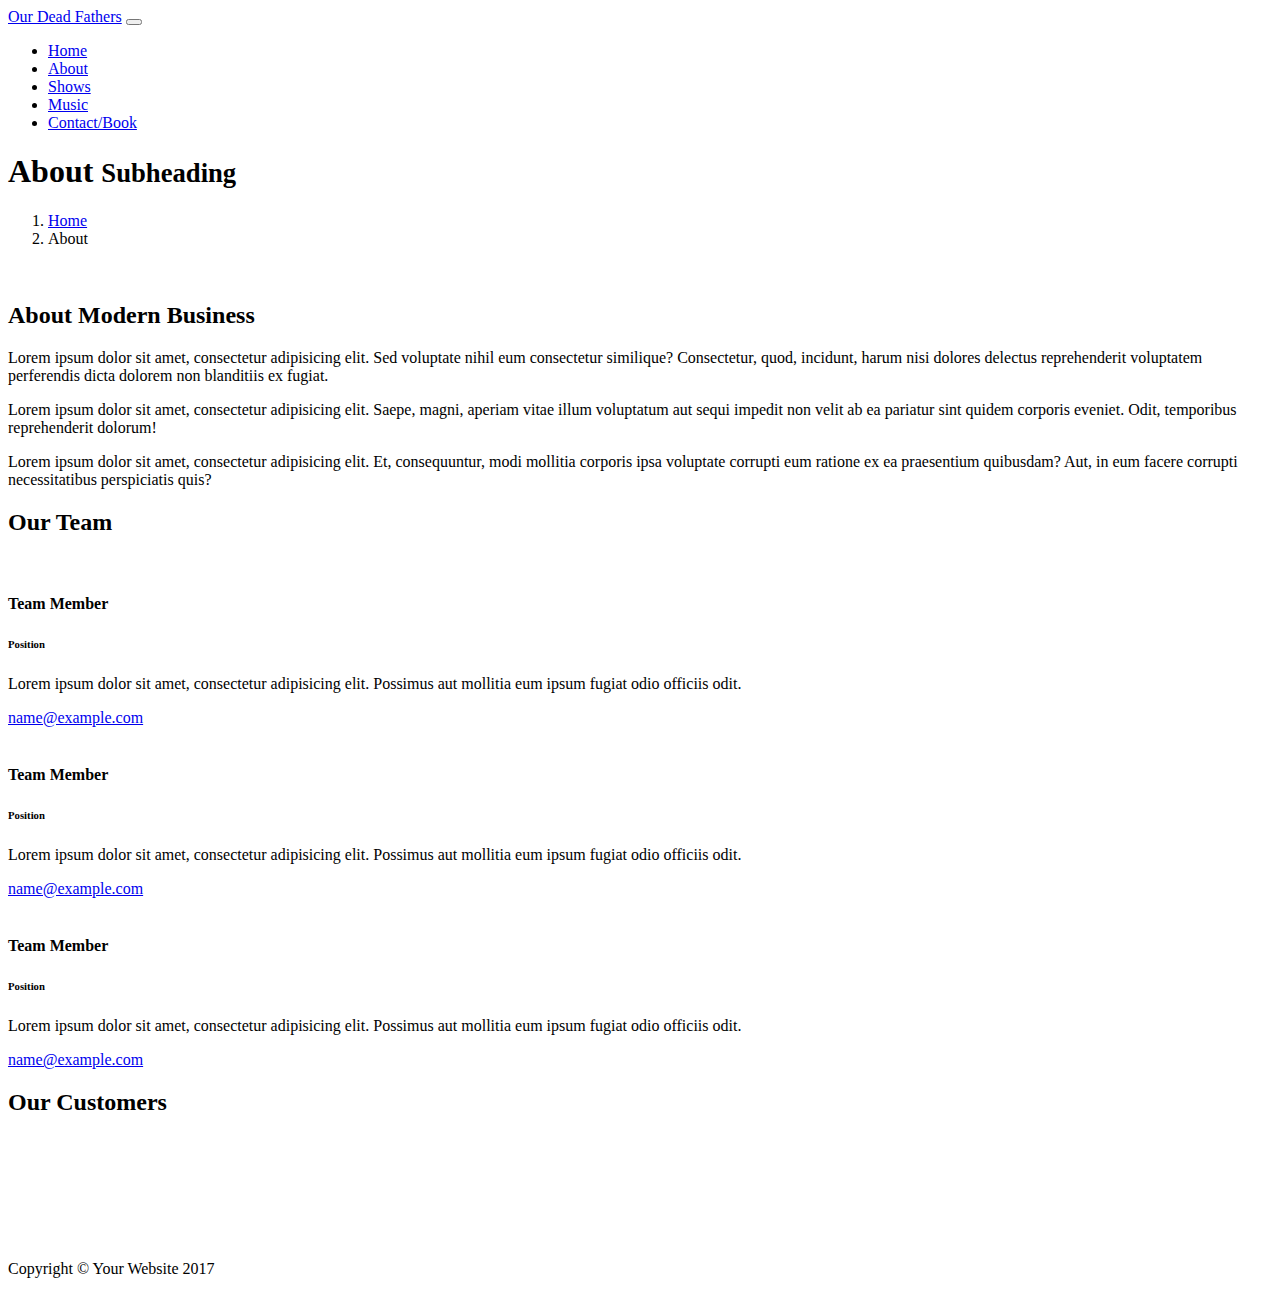
==== about.html @ 5acaf249 "added navigation and carousel" ====
<!DOCTYPE html>
<html lang="en">

  <head>

    <meta charset="utf-8">
    <meta name="viewport" content="width=device-width, initial-scale=1, shrink-to-fit=no">
    <meta name="description" content="About Our Dead Fathers">
    <meta name="author" content="Summer Meyer">

    <title>About ODF</title>
    <link rel="shortcut icon" href="favicon.ico" type="image/x-icon">
    <!-- Bootstrap core CSS -->
    <link href="vendor/bootstrap/css/bootstrap.min.css" rel="stylesheet">

    <!-- Custom styles for this template -->
    <link href="css/modern-business.css" rel="stylesheet">

  </head>

  <body>

    <!-- Navigation -->
  <nav class="navbar fixed-top navbar-expand-lg navbar-dark bg-dark fixed-top">
    <div class="container">
      <a class="navbar-brand" href="index.html">Our Dead Fathers</a>
      <button class="navbar-toggler navbar-toggler-right" type="button" data-toggle="collapse" data-target="#navbarResponsive" aria-controls="navbarResponsive" aria-expanded="false" aria-label="Toggle navigation">
          <span class="navbar-toggler-icon"></span>
        </button>
      <div class="collapse navbar-collapse" id="navbarResponsive">
        <ul class="navbar-nav ml-auto">
          <li class="nav-item">
            <a class="nav-link" href="index.html">Home</a>
          </li>
          <li class="nav-item active">
            <a class="nav-link" href="about.html">About</a>
          </li>
          <li class="nav-item">
            <a class="nav-link" href="shows.html">Shows</a>
          </li>
          <li class="nav-item">
            <a class="nav-link" href="music.html">Music</a>
          </li>
          <li class="nav-item">
            <a class="nav-link" href="contact.html">Contact/Book</a>
          </li>
        </ul>
      </div>
    </div>
  </nav>
  <!-- End Navigation -->

    <!-- Page Content -->
    <div class="container">

      <!-- Page Heading/Breadcrumbs -->
      <h1 class="mt-4 mb-3">About
        <small>Subheading</small>
      </h1>

      <ol class="breadcrumb">
        <li class="breadcrumb-item">
          <a href="index.html">Home</a>
        </li>
        <li class="breadcrumb-item active">About</li>
      </ol>

      <!-- Intro Content -->
      <div class="row">
        <div class="col-lg-6">
          <img class="img-fluid rounded mb-4" src="http://placehold.it/750x450" alt="">
        </div>
        <div class="col-lg-6">
          <h2>About Modern Business</h2>
          <p>Lorem ipsum dolor sit amet, consectetur adipisicing elit. Sed voluptate nihil eum consectetur similique? Consectetur, quod, incidunt, harum nisi dolores delectus reprehenderit voluptatem perferendis dicta dolorem non blanditiis ex fugiat.</p>
          <p>Lorem ipsum dolor sit amet, consectetur adipisicing elit. Saepe, magni, aperiam vitae illum voluptatum aut sequi impedit non velit ab ea pariatur sint quidem corporis eveniet. Odit, temporibus reprehenderit dolorum!</p>
          <p>Lorem ipsum dolor sit amet, consectetur adipisicing elit. Et, consequuntur, modi mollitia corporis ipsa voluptate corrupti eum ratione ex ea praesentium quibusdam? Aut, in eum facere corrupti necessitatibus perspiciatis quis?</p>
        </div>
      </div>
      <!-- /.row -->

      <!-- Team Members -->
      <h2>Our Team</h2>

      <div class="row">
        <div class="col-lg-4 mb-4">
          <div class="card h-100 text-center">
            <img class="card-img-top" src="http://placehold.it/750x450" alt="">
            <div class="card-body">
              <h4 class="card-title">Team Member</h4>
              <h6 class="card-subtitle mb-2 text-muted">Position</h6>
              <p class="card-text">Lorem ipsum dolor sit amet, consectetur adipisicing elit. Possimus aut mollitia eum ipsum fugiat odio officiis odit.</p>
            </div>
            <div class="card-footer">
              <a href="#">name@example.com</a>
            </div>
          </div>
        </div>
        <div class="col-lg-4 mb-4">
          <div class="card h-100 text-center">
            <img class="card-img-top" src="http://placehold.it/750x450" alt="">
            <div class="card-body">
              <h4 class="card-title">Team Member</h4>
              <h6 class="card-subtitle mb-2 text-muted">Position</h6>
              <p class="card-text">Lorem ipsum dolor sit amet, consectetur adipisicing elit. Possimus aut mollitia eum ipsum fugiat odio officiis odit.</p>
            </div>
            <div class="card-footer">
              <a href="#">name@example.com</a>
            </div>
          </div>
        </div>
        <div class="col-lg-4 mb-4">
          <div class="card h-100 text-center">
            <img class="card-img-top" src="http://placehold.it/750x450" alt="">
            <div class="card-body">
              <h4 class="card-title">Team Member</h4>
              <h6 class="card-subtitle mb-2 text-muted">Position</h6>
              <p class="card-text">Lorem ipsum dolor sit amet, consectetur adipisicing elit. Possimus aut mollitia eum ipsum fugiat odio officiis odit.</p>
            </div>
            <div class="card-footer">
              <a href="#">name@example.com</a>
            </div>
          </div>
        </div>
      </div>
      <!-- /.row -->

      <!-- Our Customers -->
      <h2>Our Customers</h2>
      <div class="row">
        <div class="col-lg-2 col-sm-4 mb-4">
          <img class="img-fluid" src="http://placehold.it/500x300" alt="">
        </div>
        <div class="col-lg-2 col-sm-4 mb-4">
          <img class="img-fluid" src="http://placehold.it/500x300" alt="">
        </div>
        <div class="col-lg-2 col-sm-4 mb-4">
          <img class="img-fluid" src="http://placehold.it/500x300" alt="">
        </div>
        <div class="col-lg-2 col-sm-4 mb-4">
          <img class="img-fluid" src="http://placehold.it/500x300" alt="">
        </div>
        <div class="col-lg-2 col-sm-4 mb-4">
          <img class="img-fluid" src="http://placehold.it/500x300" alt="">
        </div>
        <div class="col-lg-2 col-sm-4 mb-4">
          <img class="img-fluid" src="http://placehold.it/500x300" alt="">
        </div>
      </div>
      <!-- /.row -->

    </div>
    <!-- /.container -->

    <!-- Footer -->
    <footer class="py-5 bg-dark">
      <div class="container">
        <p class="m-0 text-center text-white">Copyright &copy; Your Website 2017</p>
      </div>
      <!-- /.container -->
    </footer>

    <!-- Bootstrap core JavaScript -->
    <script src="vendor/jquery/jquery.min.js"></script>
    <script src="vendor/bootstrap/js/bootstrap.bundle.min.js"></script>

  </body>

</html>
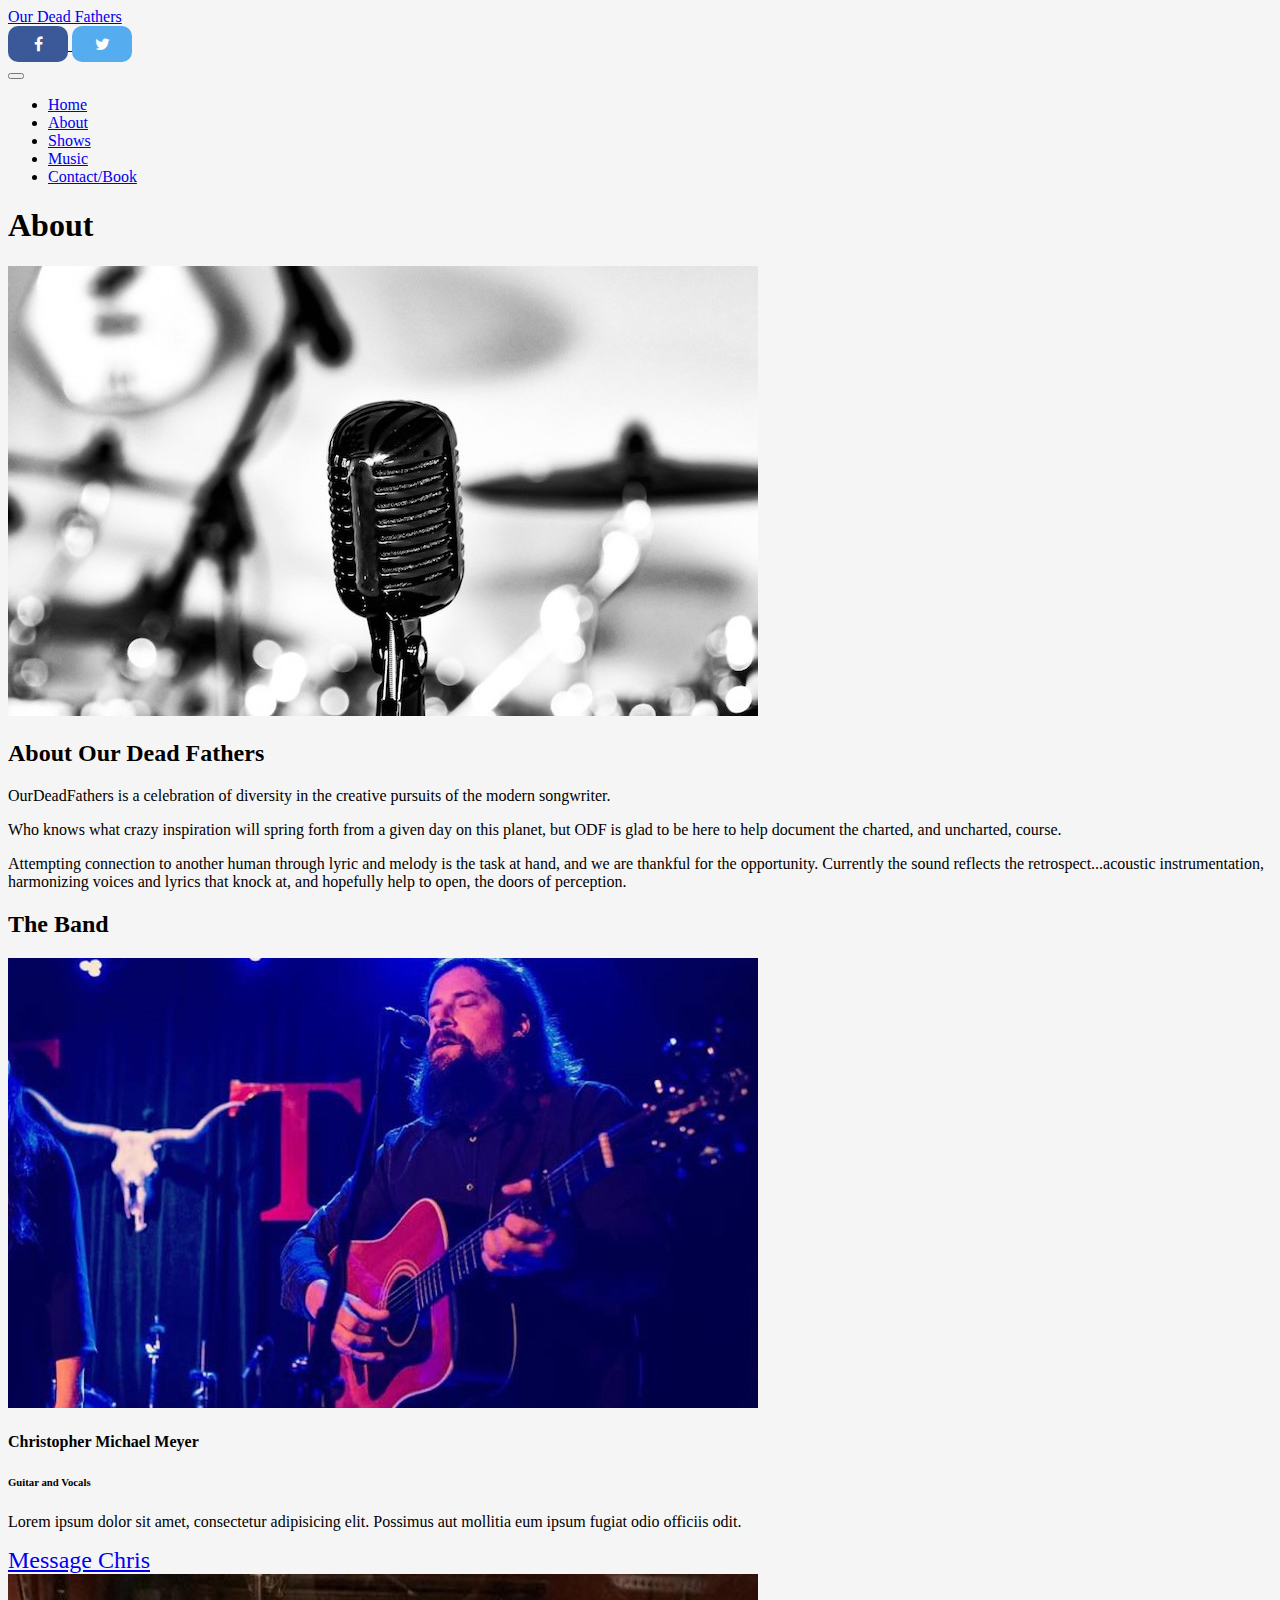
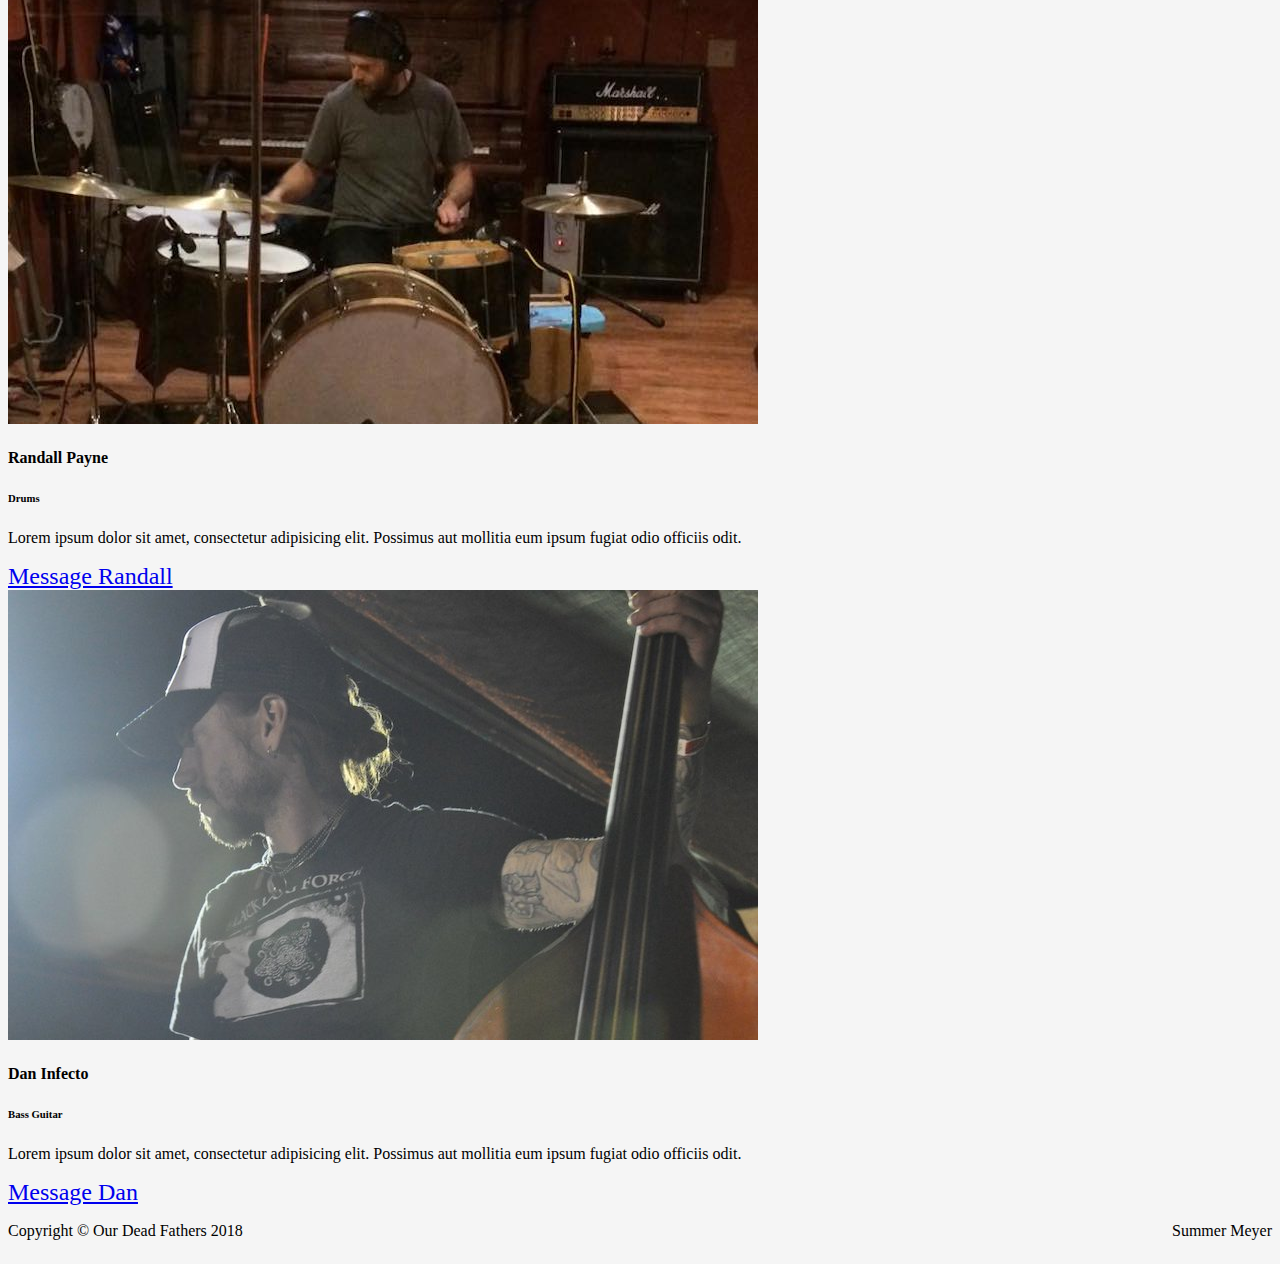
==== commit 29d876c8: "finished images and css styling" ====
--- a/about.html
+++ b/about.html
@@ -1,29 +1,40 @@
 <!DOCTYPE html>
 <html lang="en">
 
-  <head>
+<head>
 
-    <meta charset="utf-8">
-    <meta name="viewport" content="width=device-width, initial-scale=1, shrink-to-fit=no">
-    <meta name="description" content="About Our Dead Fathers">
-    <meta name="author" content="Summer Meyer">
+  <meta charset="utf-8">
+  <meta http-equiv="X-UA-Compatible" content="IE=edge">
+  <meta name="viewport" content="width=device-width, initial-scale=1, shrink-to-fit=no">
+  <meta name="description" content="Our Dead Fathers">
+  <meta name="author" content="Summer Meyer">
 
-    <title>About ODF</title>
-    <link rel="shortcut icon" href="favicon.ico" type="image/x-icon">
-    <!-- Bootstrap core CSS -->
-    <link href="vendor/bootstrap/css/bootstrap.min.css" rel="stylesheet">
+  <title>Our Dead Fathers</title>
+  <link rel="shortcut icon" href="favicon.ico" type="image/x-icon">
 
-    <!-- Custom styles for this template -->
-    <link href="css/modern-business.css" rel="stylesheet">
+  <!-- Bootstrap core CSS -->
+  <link href="vendor/bootstrap/css/bootstrap.min.css" rel="stylesheet">
 
-  </head>
+  <!-- Custom styles for this template -->
+  <link href="css/modern-business.css" rel="stylesheet">
+  <link href="css/style.css" rel="stylesheet">
+  <link rel="stylesheet" href="https://cdnjs.cloudflare.com/ajax/libs/font-awesome/4.7.0/css/font-awesome.min.css">
+</head>
 
-  <body>
+<body>
 
-    <!-- Navigation -->
+  <!-- Navigation -->
   <nav class="navbar fixed-top navbar-expand-lg navbar-dark bg-dark fixed-top">
     <div class="container">
       <a class="navbar-brand" href="index.html">Our Dead Fathers</a>
+      <div class="social">
+        <a class="btn btn-social-icon btn-facebook" href="https://www.facebook.com/OurDeadFathers">
+          <span class="fa fa-facebook"></span>
+        </a>
+        <a class="btn btn-social-icon btn-twitter" href="https://twitter.com/ourdeadfathers">
+          <span class="fa fa-twitter"></span>
+        </a>
+      </div>
       <button class="navbar-toggler navbar-toggler-right" type="button" data-toggle="collapse" data-target="#navbarResponsive" aria-controls="navbarResponsive" aria-expanded="false" aria-label="Toggle navigation">
           <span class="navbar-toggler-icon"></span>
         </button>
@@ -50,120 +61,90 @@
   </nav>
   <!-- End Navigation -->
 
-    <!-- Page Content -->
-    <div class="container">
+  <!-- Page Content -->
+  <div class="container">
 
-      <!-- Page Heading/Breadcrumbs -->
-      <h1 class="mt-4 mb-3">About
-        <small>Subheading</small>
-      </h1>
+    <!-- Page Heading/Breadcrumbs -->
+    <h1 class="mt-4 mb-3">About</h1>
 
-      <ol class="breadcrumb">
-        <li class="breadcrumb-item">
-          <a href="index.html">Home</a>
-        </li>
-        <li class="breadcrumb-item active">About</li>
-      </ol>
+    <!-- Intro Content -->
+    <div class="row">
+      <div class="col-lg-6">
+        <img class="img-fluid rounded mb-4" src="images/microphone750x450.jpg" alt="Microphone">
+      </div>
+      <div class="col-lg-6">
+        <h2>About Our Dead Fathers</h2>
+        <p>OurDeadFathers is a celebration of diversity in the creative pursuits of the modern songwriter. </p>
+        <p>Who knows what crazy inspiration will spring forth from a given day on this planet, but ODF is glad to be here to help document the charted, and uncharted, course. </p>
+        <p>Attempting connection to another human through lyric and melody is the task at hand, and we are thankful for the opportunity. Currently the sound reflects the retrospect...acoustic instrumentation, harmonizing voices and lyrics that knock at,
+          and hopefully help to open, the doors of perception. </p>
+      </div>
+    </div>
+    <!-- /.row -->
 
-      <!-- Intro Content -->
-      <div class="row">
-        <div class="col-lg-6">
-          <img class="img-fluid rounded mb-4" src="http://placehold.it/750x450" alt="">
-        </div>
-        <div class="col-lg-6">
-          <h2>About Modern Business</h2>
-          <p>Lorem ipsum dolor sit amet, consectetur adipisicing elit. Sed voluptate nihil eum consectetur similique? Consectetur, quod, incidunt, harum nisi dolores delectus reprehenderit voluptatem perferendis dicta dolorem non blanditiis ex fugiat.</p>
-          <p>Lorem ipsum dolor sit amet, consectetur adipisicing elit. Saepe, magni, aperiam vitae illum voluptatum aut sequi impedit non velit ab ea pariatur sint quidem corporis eveniet. Odit, temporibus reprehenderit dolorum!</p>
-          <p>Lorem ipsum dolor sit amet, consectetur adipisicing elit. Et, consequuntur, modi mollitia corporis ipsa voluptate corrupti eum ratione ex ea praesentium quibusdam? Aut, in eum facere corrupti necessitatibus perspiciatis quis?</p>
-        </div>
-      </div>
-      <!-- /.row -->
+    <!-- Band Members -->
+    <h2>The Band</h2>
 
-      <!-- Team Members -->
-      <h2>Our Team</h2>
-
-      <div class="row">
-        <div class="col-lg-4 mb-4">
-          <div class="card h-100 text-center">
-            <img class="card-img-top" src="http://placehold.it/750x450" alt="">
-            <div class="card-body">
-              <h4 class="card-title">Team Member</h4>
-              <h6 class="card-subtitle mb-2 text-muted">Position</h6>
-              <p class="card-text">Lorem ipsum dolor sit amet, consectetur adipisicing elit. Possimus aut mollitia eum ipsum fugiat odio officiis odit.</p>
-            </div>
-            <div class="card-footer">
-              <a href="#">name@example.com</a>
-            </div>
+    <div class="row">
+      <div class="col-lg-4 mb-4">
+        <div class="card h-100 text-center">
+          <img class="card-img-top" src="images/chrisguitar750x450.jpg" alt="Chris">
+          <div class="card-body">
+            <h4 class="card-title">Christopher Michael Meyer</h4>
+            <h6 class="card-subtitle mb-2 text-muted">Guitar and Vocals</h6>
+            <p class="card-text">Lorem ipsum dolor sit amet, consectetur adipisicing elit. Possimus aut mollitia eum ipsum fugiat odio officiis odit.</p>
           </div>
-        </div>
-        <div class="col-lg-4 mb-4">
-          <div class="card h-100 text-center">
-            <img class="card-img-top" src="http://placehold.it/750x450" alt="">
-            <div class="card-body">
-              <h4 class="card-title">Team Member</h4>
-              <h6 class="card-subtitle mb-2 text-muted">Position</h6>
-              <p class="card-text">Lorem ipsum dolor sit amet, consectetur adipisicing elit. Possimus aut mollitia eum ipsum fugiat odio officiis odit.</p>
-            </div>
-            <div class="card-footer">
-              <a href="#">name@example.com</a>
-            </div>
-          </div>
-        </div>
-        <div class="col-lg-4 mb-4">
-          <div class="card h-100 text-center">
-            <img class="card-img-top" src="http://placehold.it/750x450" alt="">
-            <div class="card-body">
-              <h4 class="card-title">Team Member</h4>
-              <h6 class="card-subtitle mb-2 text-muted">Position</h6>
-              <p class="card-text">Lorem ipsum dolor sit amet, consectetur adipisicing elit. Possimus aut mollitia eum ipsum fugiat odio officiis odit.</p>
-            </div>
-            <div class="card-footer">
-              <a href="#">name@example.com</a>
-            </div>
+          <div class="card-footer">
+            <a href="mailto:ourdeadfathers@gmail.com">Message Chris</a>
           </div>
         </div>
       </div>
-      <!-- /.row -->
-
-      <!-- Our Customers -->
-      <h2>Our Customers</h2>
-      <div class="row">
-        <div class="col-lg-2 col-sm-4 mb-4">
-          <img class="img-fluid" src="http://placehold.it/500x300" alt="">
-        </div>
-        <div class="col-lg-2 col-sm-4 mb-4">
-          <img class="img-fluid" src="http://placehold.it/500x300" alt="">
-        </div>
-        <div class="col-lg-2 col-sm-4 mb-4">
-          <img class="img-fluid" src="http://placehold.it/500x300" alt="">
-        </div>
-        <div class="col-lg-2 col-sm-4 mb-4">
-          <img class="img-fluid" src="http://placehold.it/500x300" alt="">
-        </div>
-        <div class="col-lg-2 col-sm-4 mb-4">
-          <img class="img-fluid" src="http://placehold.it/500x300" alt="">
-        </div>
-        <div class="col-lg-2 col-sm-4 mb-4">
-          <img class="img-fluid" src="http://placehold.it/500x300" alt="">
+      <div class="col-lg-4 mb-4">
+        <div class="card h-100 text-center">
+          <img class="card-img-top" src="images/Randall750x450.jpg" alt="Randall">
+          <div class="card-body">
+            <h4 class="card-title">Randall Payne</h4>
+            <h6 class="card-subtitle mb-2 text-muted">Drums</h6>
+            <p class="card-text">Lorem ipsum dolor sit amet, consectetur adipisicing elit. Possimus aut mollitia eum ipsum fugiat odio officiis odit.</p>
+          </div>
+          <div class="card-footer">
+            <a href="mailto:ourdeadfathers@gmail.com">Message Randall</a>
+          </div>
         </div>
       </div>
-      <!-- /.row -->
+      <div class="col-lg-4 mb-4">
+        <div class="card h-100 text-center">
+          <img class="card-img-top" src="images/Dan750x450.jpg" alt="Dan">
+          <div class="card-body">
+            <h4 class="card-title">Dan Infecto</h4>
+            <h6 class="card-subtitle mb-2 text-muted">Bass Guitar</h6>
+            <p class="card-text">Lorem ipsum dolor sit amet, consectetur adipisicing elit. Possimus aut mollitia eum ipsum fugiat odio officiis odit.</p>
+          </div>
+          <div class="card-footer">
+            <a href="mailto:ourdeadfathers@gmail.com">Message Dan</a>
+          </div>
+        </div>
+      </div>
+    </div>
+    <!-- /.row -->
 
+  </div>
+  <!-- /.container -->
+
+  <!-- Footer -->
+  <footer class="py-5 bg-dark">
+    <div class="container">
+      <div class="footer-flex">
+        <p class="footer-item-flex text-white">Copyright &copy; Our Dead Fathers 2018</p>
+        <p class="footer-item-flex text-white">Summer Meyer</p>
+      </div>
     </div>
-    <!-- /.container -->
+  </footer>
 
-    <!-- Footer -->
-    <footer class="py-5 bg-dark">
-      <div class="container">
-        <p class="m-0 text-center text-white">Copyright &copy; Your Website 2017</p>
-      </div>
-      <!-- /.container -->
-    </footer>
+  <!-- Bootstrap core JavaScript -->
+  <script src="vendor/jquery/jquery.min.js"></script>
+  <script src="vendor/bootstrap/js/bootstrap.bundle.min.js"></script>
 
-    <!-- Bootstrap core JavaScript -->
-    <script src="vendor/jquery/jquery.min.js"></script>
-    <script src="vendor/bootstrap/js/bootstrap.bundle.min.js"></script>
+</body>
 
-  </body>
-
-</html>
+</html>--- a/css/style.css
+++ b/css/style.css
@@ -0,0 +1,83 @@
+/* Style footer */
+
+.footer-flex {
+  display: flex;
+  flex-direction: row;
+  justify-content: space-between;
+}
+
+.footer-item-flex {
+  flex: 0 1 auto;
+}
+
+/* Style buttons and card headers */
+
+.btn-primary {
+  padding: 10px;
+  float: right;
+}
+
+.btn-primary:hover {
+  color: #fff;
+  background-color: #343a40;
+  border-color: #343a40;
+}
+
+.card-header {
+  color: white;
+  background-color: #343a40;
+  opacity: 0.7;
+}
+
+/* Style all font awesome social media icons */
+
+.btn-social-icon {
+  padding: 0;
+}
+
+.fa {
+  display: inline-block;
+  padding: 10px;
+  width: 40px;
+  text-align: center;
+  text-decoration: none;
+  border-radius: 10px;
+}
+
+.fa:hover {
+  opacity: 0.7;
+}
+
+.fa-facebook {
+  background: #3B5998;
+  color: white;
+}
+
+.fa-twitter {
+  background: #55ACEE;
+  color: white;
+}
+
+/* Style media queries */
+
+body {
+  background-color: aliceblue;
+}
+
+@media screen and (min-width: 400px) {
+  body {
+    background-color: #e9ecef;
+  }
+}
+
+@media screen and (min-width: 800px) {
+  body {
+    background-color: whitesmoke;
+  }
+}
+
+/* <a> elements with an href containing "com" */
+
+a[href*="gmail"] {
+  font-size: 1.5em;
+}